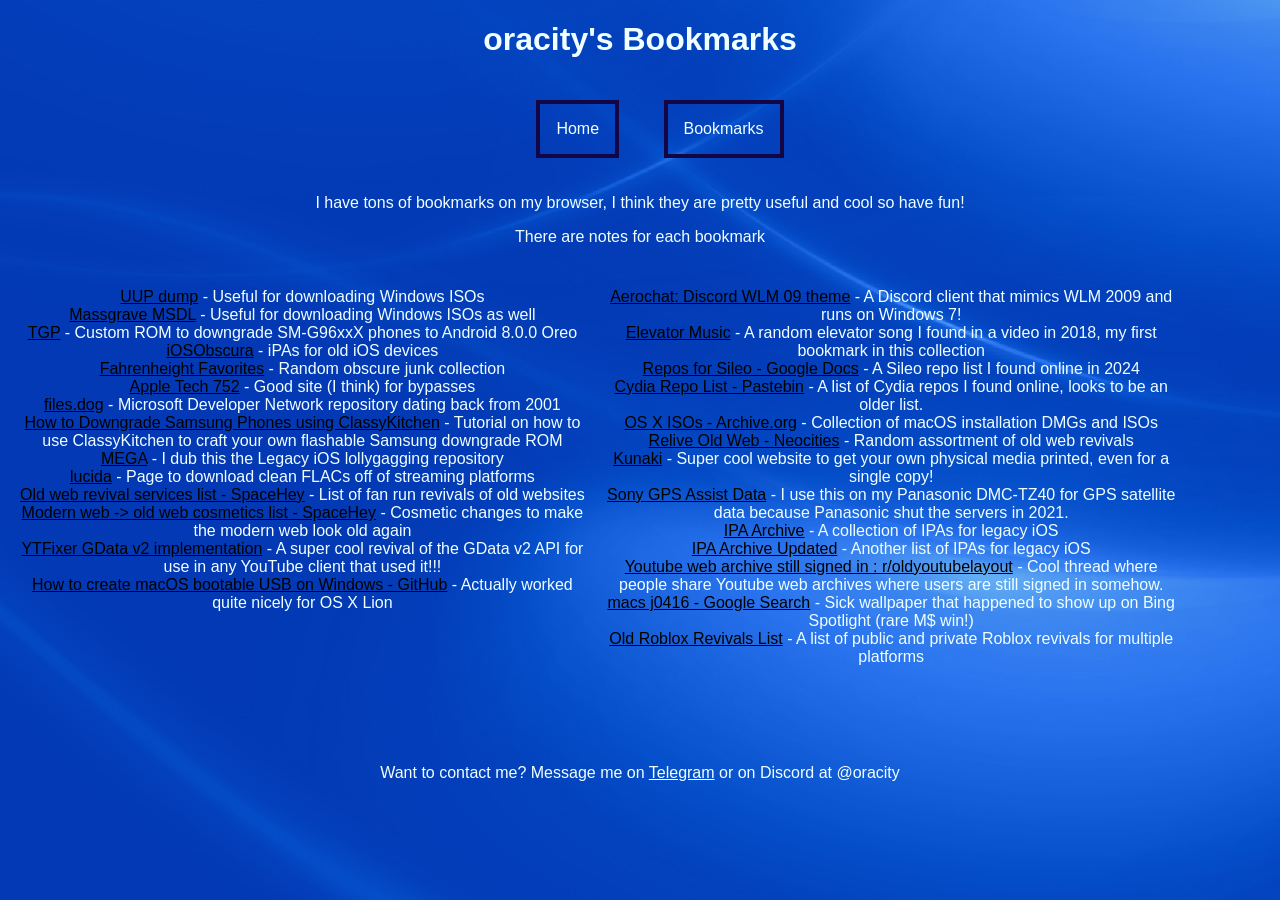
==== bookmarks.html @ 5cdc3eff "added bookmarks page" ====
<!DOCTYPE html>
<html lang="en">

<head>
    <meta name="viewport" content="width=device-width, initial-scale=1.0">
    <meta charset="UTF-8">
    <meta name="description" content="A useless website to show stuff">
    <meta name="keywords" content="website, project, fun, useless, blog, tech">
    <meta name="author" content="oracity">
    <title>oracity's Page!</title>
    <link rel="stylesheet" href="style.css">
    <style>
        .part1, .part2 {
            float: left;
            padding: 10px;
            width: 45%;
        }

        footer {
            clear: both;
        }

        body {
            font-family: Arial, Helvetica, sans-serif, sans-serif;
        }
        
        .part1 a,
        .part2 a {
            color: #000000;
        }
    </style>
</head>

<body>
    <div class="header">
        <h1>oracity's Bookmarks</h1>
        <nav class="menubar">
            <ul>
                <li><a href="index.html">Home</a></li>
                <li><a href="bookmarks.html">Bookmarks</a></li>
            </ul>
        </nav>
    </div>


    <p>I have tons of bookmarks on my browser, I think they are pretty useful and cool so have fun!</p>
    <p>There are notes for each bookmark</p>
    <div class="part1">
        <DL>
            <DT><A HREF="https://uupdump.net/">UUP dump</A> - Useful for downloading Windows ISOs</DT>
            <DT><A HREF="https://massgrave.dev/msdl/">Massgrave MSDL</A> - Useful for downloading Windows ISOs as well
            </DT>
            <DT><A
                    HREF="https://xdaforums.com/t/rom-g96xx-oreo-2019-01-21-the-galaxy-project-xxu2brl2-v1-4-1.3838243/">TGP</A>
                - Custom ROM to downgrade SM-G96xxX phones to Android 8.0.0 Oreo</DT>
            </DT>
            <DT><A HREF="https://archive.org/download/iOSObscura/iOS%206/">iOSObscura</A> - iPAs for old iOS devices
            </DT>
            <DT><A HREF="https://archive.org/details/fav-fahrenheight?page=2">Fahrenheight Favorites</A> - Random
                obscure junk collection</DT>
            <DT><A HREF="https://www.appletech752.com/index.html">Apple Tech 752</A> - Good site (I think) for bypasses
            </DT>
            <DT><A HREF="https://files.dog/">files.dog</A> - Microsoft Developer Network repository dating back from
                2001</DT>
            <DT><A HREF="https://www.youtube.com/watch?v=Lqwu8Z6nbaI">How to Downgrade Samsung Phones using
                    ClassyKitchen</A> - Tutorial on how to use ClassyKitchen to craft your own flashable Samsung
                downgrade ROM</DT>
            <DT><A HREF="https://mega.nz/folder/k4FAXCIB#Fk7pxs6ikYzL3YBvAGX5ig">MEGA</A> - I dub this the Legacy iOS
                lollygagging repository</DT>
            <DT><A HREF="https://lucida.to/">lucida</A> - Page to download clean FLACs off of streaming platforms</DT>
            <DT><A HREF="https://forum.spacehey.com/topic?id=2789">Old web revival services list - SpaceHey</A> - List of fan run
                revivals of old websites</DT>
            <DT><A HREF="https://forum.spacehey.com/topic?id=90895">Modern web -&gt; old web cosmetics list - SpaceHey</A> -
                Cosmetic changes to make the modern web look old again </DT>
            <DT><A
                    HREF="https://www.reddit.com/r/oldyoutubelayout/comments/1sp45wp/ytfixer_a_new_100_gdata_v2_implementation_that/">YTFixer
                    GData v2 implementation</A> - A super cool revival of the GData v2 API for use in any YouTube client
                that used it!!!</DT>
            <DT><A HREF="https://gist.github.com/advixity/16fb1e940ff8469f64cc944844af1375">How to create macOS bootable
                    USB on Windows - GitHub</A> - Actually worked quite nicely for OS X Lion</DT>

        </DL>
    </div>
    <div class="part2">
        <DL>
            <DT><A HREF="https://github.com/not-nullptr/Aerochat">Aerochat: Discord WLM 09 theme</A> - A Discord client
                that mimics WLM 2009 and runs on Windows 7!</DT>
            <DT><A HREF="https://www.newgrounds.com/audio/listen/19019">Elevator Music</A> - A random elevator song I
                found in a video in 2018, my first bookmark in this collection</DT>
            <DT><A HREF="https://docs.google.com/document/d/17ICLK1Z71008NHbEKOzqnpTNmk3_x7xqYsT1pjyREqQ/edit">Repos
                    for Sileo - Google Docs</A> - A Sileo repo list I found online in 2024</DT>
            <DT><A HREF="https://pastebin.com/raw/LdByVSty">Cydia Repo List - Pastebin</A> - A list of Cydia repos I
                found online, looks to be an older list.</DT>
            <DT><A HREF="https://archive.org/download/macOS-X-images">OS X ISOs - Archive.org</A> - Collection of macOS
                installation DMGs and ISOs</DT>
            <DT><A HREF="https://reliveold.neocities.org/">Relive Old Web - Neocities</A> - Random assortment of old web
                revivals</DT>
            <DT><A HREF="https://www.kunaki.com/">Kunaki</A> - Super cool website to get your own physical media
                printed, even for a single copy!</DT>
            <DT><A HREF="http://control.d-imaging.sony.co.jp/GPS/assistme.dat">Sony GPS Assist Data</A> - I use this on
                my Panasonic DMC-TZ40 for GPS satellite data because Panasonic shut the servers in 2021.</DT>
            <DT><A HREF="https://relikd.github.io/ipa-archive/#minos=1&maxos=6">IPA Archive</A> - A collection of IPAs
                for legacy iOS</DT>
            <DT><A HREF="https://stuffed18.github.io/ipa-archive-updated/">IPA Archive Updated</A> - Another list of
                IPAs for legacy iOS</DT>
            <DT><A
                    HREF="https://www.reddit.com/r/oldyoutubelayout/comments/1pg2b8a/i_found_a_youtube_web_archive_with_the_person_logged_in/">Youtube
                    web archive still signed in : r/oldyoutubelayout</A> - Cool thread where people share Youtube web
                archives where users are still signed in somehow.</DT>
            <DT><A HREF="https://www.google.com/search?q=macs+j0416">macs j0416 - Google Search</A> - Sick wallpaper
                that happened to show up on Bing Spotlight (rare M$ win!)</DT>
            <DT><A HREF="https://revival-list.com">Old Roblox Revivals List</A> - A list of public and private Roblox
                revivals for multiple platforms</DT><br><br><br><br>
        </DL>
    </div>
    </main>
    <footer>
        <p>Want to contact me? Message me on <a href="https://t.me/oracity0" target="_blank">Telegram</a> or on
            Discord
            at @oracity</p>
        </a>
    </footer>
</body>

</html>
---- style.css ----
h1 {
    font-family: 'papyrus', cursive, sans-serif;
    text-align: center}



main,
footer,
.menubar li {
    font-family: 'helvetica', sans-serif;
    margin: 20px;

}

header {
    margin: 30px;
}


body {
    background-image: url('images/background.jpeg');
    background-repeat: repeat;
    color: azure;
    text-align: center;
}

.menubar li {
    padding: 1em;
    display: inline-block;
    /*all the menu bar options are made to be on the same line for functionality*/
    text-align: center;
    /*centres the text of each menubar option in its own box*/
    border: 4px solid #140645;
    /*adds a border to each option to be able to discern them*/
    color: black;
}

.menubar {
    text-align: center;
    /*centres the menubar as a whole*/
}

a {
    color: azure;
}

.menubar li:hover {
    background-color: #140645;
    color: azure;
}

.menubar li a {
    text-decoration: none;
    /*removes the underline from the menubar options for aesthetics*/
}
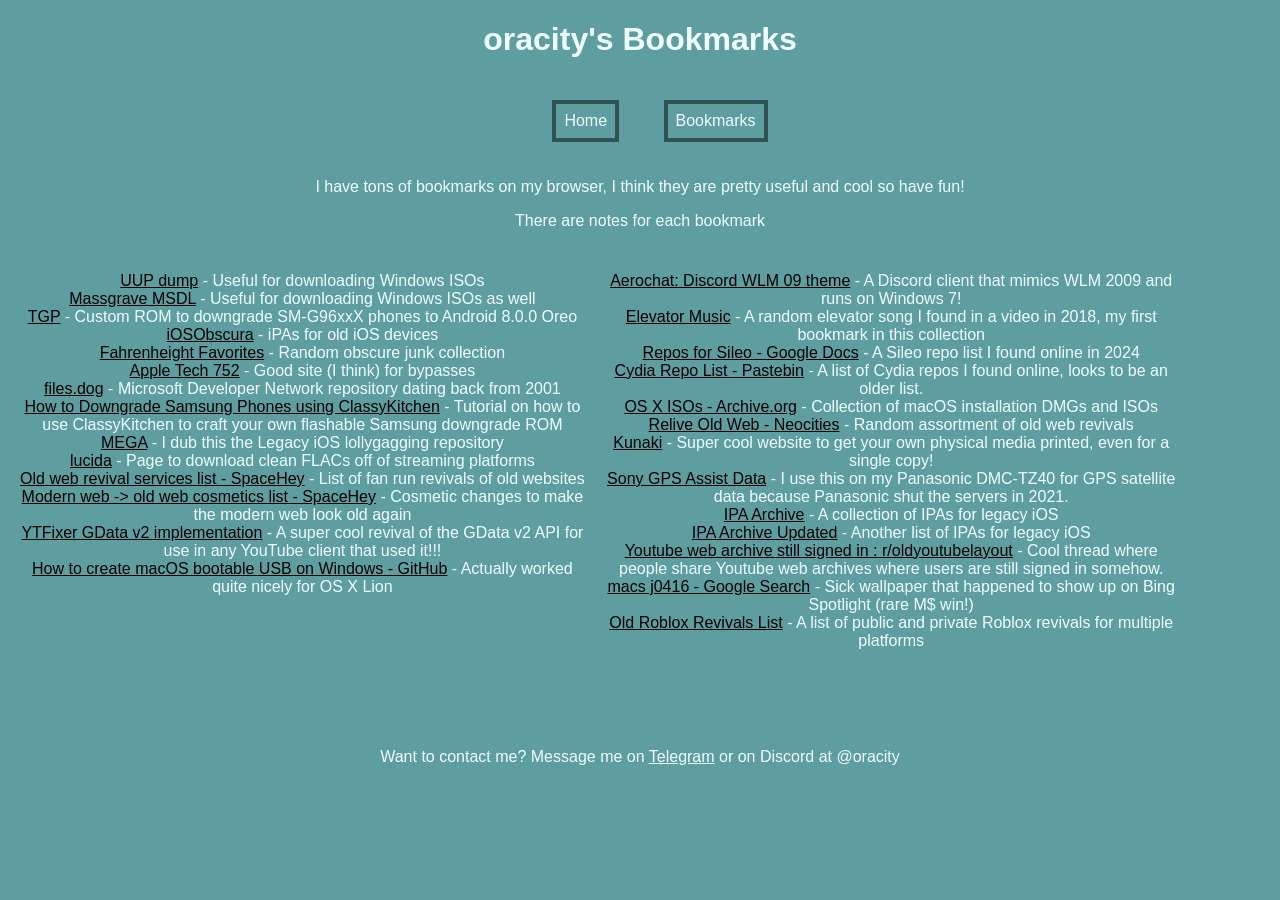
==== commit 8f5499fd: "theme" ====
--- a/bookmarks.html
+++ b/bookmarks.html
@@ -22,11 +22,21 @@
 
         body {
             font-family: Arial, Helvetica, sans-serif, sans-serif;
+            background-color:cadetblue;
         }
         
         .part1 a,
         .part2 a {
             color: #000000;
+        }
+
+        .menubar li {
+            border: 4px solid rgb(49, 82, 83);
+        }
+
+        .menubar li:hover {
+            background-color: rgb(49, 82, 83);
+            color: white;
         }
     </style>
 </head>
--- a/style.css
+++ b/style.css
@@ -18,14 +18,12 @@
 
 
 body {
-    background-image: url('images/background.jpeg');
-    background-repeat: repeat;
     color: azure;
     text-align: center;
 }
 
 .menubar li {
-    padding: 1em;
+    padding: 0.5em;
     display: inline-block;
     /*all the menu bar options are made to be on the same line for functionality*/
     text-align: center;
@@ -46,7 +44,6 @@
 
 .menubar li:hover {
     background-color: #140645;
-    color: azure;
 }
 
 .menubar li a {
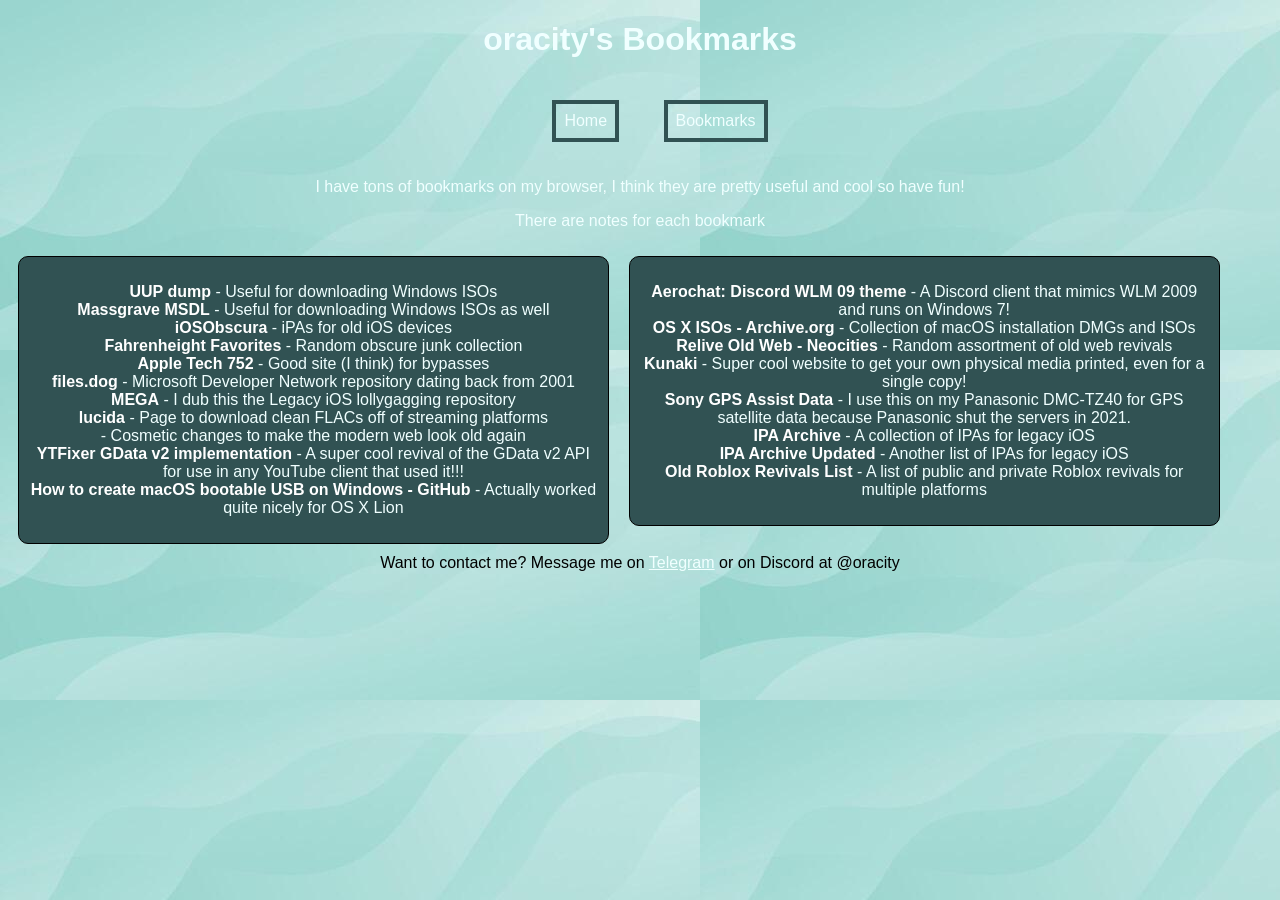
==== commit 822ed552: "bookmarks fix" ====
--- a/bookmarks.html
+++ b/bookmarks.html
@@ -7,27 +7,48 @@
     <meta name="description" content="A useless website to show stuff">
     <meta name="keywords" content="website, project, fun, useless, blog, tech">
     <meta name="author" content="oracity">
-    <title>oracity's Page!</title>
+    <title>oracity's Bookmarks!</title>
     <link rel="stylesheet" href="style.css">
     <style>
+
         .part1, .part2 {
             float: left;
             padding: 10px;
             width: 45%;
         }
 
+        .part1, .part2 {
+            border: 1px solid #000000;
+            border-radius: 10px;
+            background-color: rgb(49, 82, 83);
+            margin: 10px;
+        }
+
         footer {
             clear: both;
+            color: #000000;
         }
 
         body {
             font-family: Arial, Helvetica, sans-serif, sans-serif;
-            background-color:cadetblue;
+            color: #f5f5f5 
+            text-align: center;
+            background-image: url('images/bookmarks.jpg');
+            background-repeat: repeat;
         }
-        
+
         .part1 a,
         .part2 a {
-            color: #000000;
+            color: #ffffff;
+            text-decoration: none;
+            font-weight: bold;
+        }
+
+
+        .part1 a:hover,
+        .part2 a:hover {
+            text-decoration: underline;
+            color: #d0f0ff;
         }
 
         .menubar li {
@@ -60,10 +81,6 @@
             <DT><A HREF="https://uupdump.net/">UUP dump</A> - Useful for downloading Windows ISOs</DT>
             <DT><A HREF="https://massgrave.dev/msdl/">Massgrave MSDL</A> - Useful for downloading Windows ISOs as well
             </DT>
-            <DT><A
-                    HREF="https://xdaforums.com/t/rom-g96xx-oreo-2019-01-21-the-galaxy-project-xxu2brl2-v1-4-1.3838243/">TGP</A>
-                - Custom ROM to downgrade SM-G96xxX phones to Android 8.0.0 Oreo</DT>
-            </DT>
             <DT><A HREF="https://archive.org/download/iOSObscura/iOS%206/">iOSObscura</A> - iPAs for old iOS devices
             </DT>
             <DT><A HREF="https://archive.org/details/fav-fahrenheight?page=2">Fahrenheight Favorites</A> - Random
@@ -72,15 +89,9 @@
             </DT>
             <DT><A HREF="https://files.dog/">files.dog</A> - Microsoft Developer Network repository dating back from
                 2001</DT>
-            <DT><A HREF="https://www.youtube.com/watch?v=Lqwu8Z6nbaI">How to Downgrade Samsung Phones using
-                    ClassyKitchen</A> - Tutorial on how to use ClassyKitchen to craft your own flashable Samsung
-                downgrade ROM</DT>
             <DT><A HREF="https://mega.nz/folder/k4FAXCIB#Fk7pxs6ikYzL3YBvAGX5ig">MEGA</A> - I dub this the Legacy iOS
                 lollygagging repository</DT>
-            <DT><A HREF="https://lucida.to/">lucida</A> - Page to download clean FLACs off of streaming platforms</DT>
-            <DT><A HREF="https://forum.spacehey.com/topic?id=2789">Old web revival services list - SpaceHey</A> - List of fan run
-                revivals of old websites</DT>
-            <DT><A HREF="https://forum.spacehey.com/topic?id=90895">Modern web -&gt; old web cosmetics list - SpaceHey</A> -
+            <DT><A HREF="https://lucida.to/">lucida</A> - Page to download clean FLACs off of streaming platforms</DT>-
                 Cosmetic changes to make the modern web look old again </DT>
             <DT><A
                     HREF="https://www.reddit.com/r/oldyoutubelayout/comments/1sp45wp/ytfixer_a_new_100_gdata_v2_implementation_that/">YTFixer
@@ -95,12 +106,6 @@
         <DL>
             <DT><A HREF="https://github.com/not-nullptr/Aerochat">Aerochat: Discord WLM 09 theme</A> - A Discord client
                 that mimics WLM 2009 and runs on Windows 7!</DT>
-            <DT><A HREF="https://www.newgrounds.com/audio/listen/19019">Elevator Music</A> - A random elevator song I
-                found in a video in 2018, my first bookmark in this collection</DT>
-            <DT><A HREF="https://docs.google.com/document/d/17ICLK1Z71008NHbEKOzqnpTNmk3_x7xqYsT1pjyREqQ/edit">Repos
-                    for Sileo - Google Docs</A> - A Sileo repo list I found online in 2024</DT>
-            <DT><A HREF="https://pastebin.com/raw/LdByVSty">Cydia Repo List - Pastebin</A> - A list of Cydia repos I
-                found online, looks to be an older list.</DT>
             <DT><A HREF="https://archive.org/download/macOS-X-images">OS X ISOs - Archive.org</A> - Collection of macOS
                 installation DMGs and ISOs</DT>
             <DT><A HREF="https://reliveold.neocities.org/">Relive Old Web - Neocities</A> - Random assortment of old web
@@ -113,14 +118,8 @@
                 for legacy iOS</DT>
             <DT><A HREF="https://stuffed18.github.io/ipa-archive-updated/">IPA Archive Updated</A> - Another list of
                 IPAs for legacy iOS</DT>
-            <DT><A
-                    HREF="https://www.reddit.com/r/oldyoutubelayout/comments/1pg2b8a/i_found_a_youtube_web_archive_with_the_person_logged_in/">Youtube
-                    web archive still signed in : r/oldyoutubelayout</A> - Cool thread where people share Youtube web
-                archives where users are still signed in somehow.</DT>
-            <DT><A HREF="https://www.google.com/search?q=macs+j0416">macs j0416 - Google Search</A> - Sick wallpaper
-                that happened to show up on Bing Spotlight (rare M$ win!)</DT>
             <DT><A HREF="https://revival-list.com">Old Roblox Revivals List</A> - A list of public and private Roblox
-                revivals for multiple platforms</DT><br><br><br><br>
+                revivals for multiple platforms</DT>
         </DL>
     </div>
     </main>
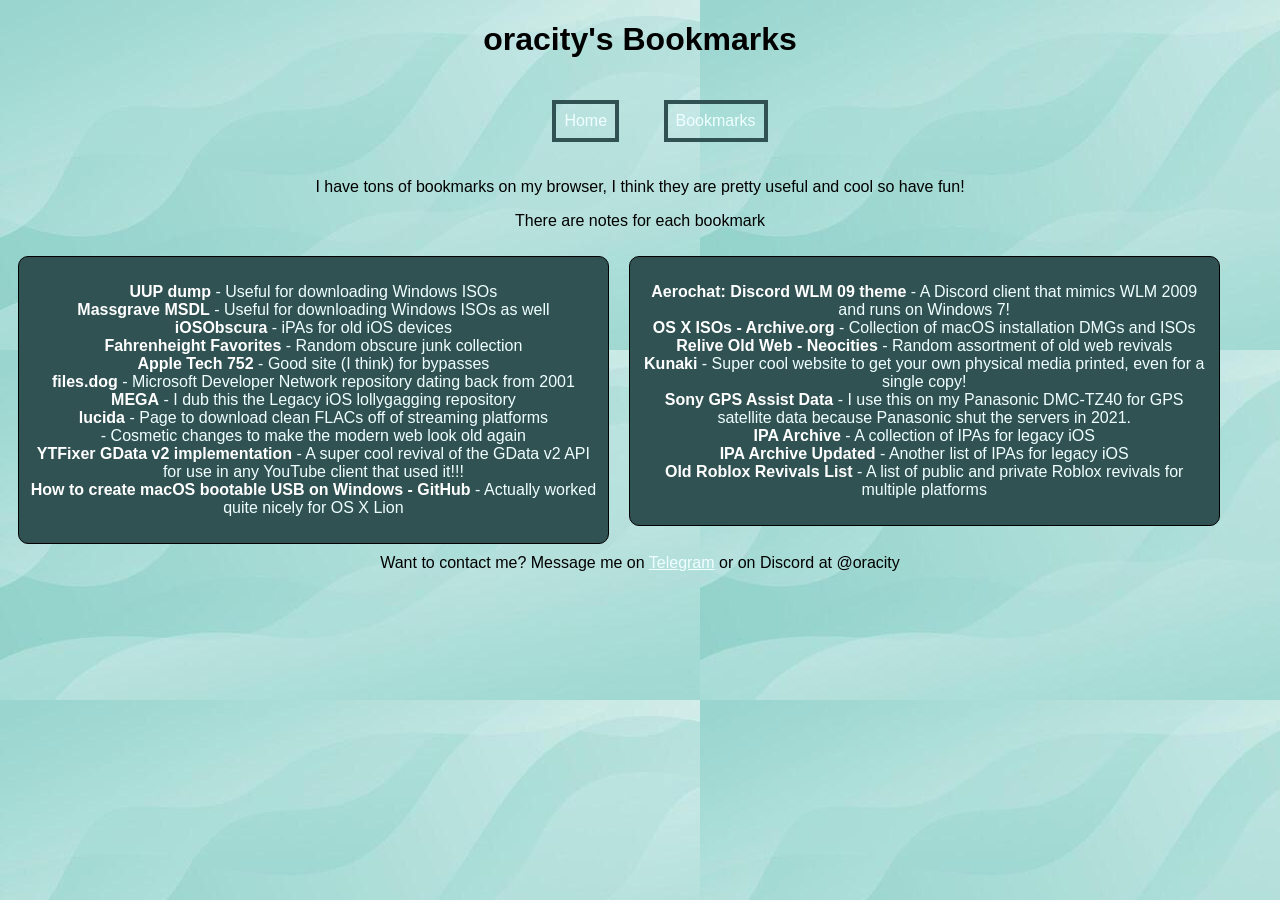
==== commit c57928dd: "black on bookmarks for legibility" ====
--- a/bookmarks.html
+++ b/bookmarks.html
@@ -10,18 +10,19 @@
     <title>oracity's Bookmarks!</title>
     <link rel="stylesheet" href="style.css">
     <style>
-
-        .part1, .part2 {
+        .part1,
+        .part2 {
             float: left;
             padding: 10px;
             width: 45%;
-        }
-
-        .part1, .part2 {
             border: 1px solid #000000;
             border-radius: 10px;
             background-color: rgb(49, 82, 83);
             margin: 10px;
+        }
+
+        .header {
+            color: #000000;
         }
 
         footer {
@@ -31,10 +32,13 @@
 
         body {
             font-family: Arial, Helvetica, sans-serif, sans-serif;
-            color: #f5f5f5 
-            text-align: center;
+            color: #f5f5f5 text-align: center;
             background-image: url('images/bookmarks.jpg');
             background-repeat: repeat;
+        }
+        
+        body p {
+            color: #000000;
         }
 
         .part1 a,
@@ -92,7 +96,7 @@
             <DT><A HREF="https://mega.nz/folder/k4FAXCIB#Fk7pxs6ikYzL3YBvAGX5ig">MEGA</A> - I dub this the Legacy iOS
                 lollygagging repository</DT>
             <DT><A HREF="https://lucida.to/">lucida</A> - Page to download clean FLACs off of streaming platforms</DT>-
-                Cosmetic changes to make the modern web look old again </DT>
+            Cosmetic changes to make the modern web look old again </DT>
             <DT><A
                     HREF="https://www.reddit.com/r/oldyoutubelayout/comments/1sp45wp/ytfixer_a_new_100_gdata_v2_implementation_that/">YTFixer
                     GData v2 implementation</A> - A super cool revival of the GData v2 API for use in any YouTube client
